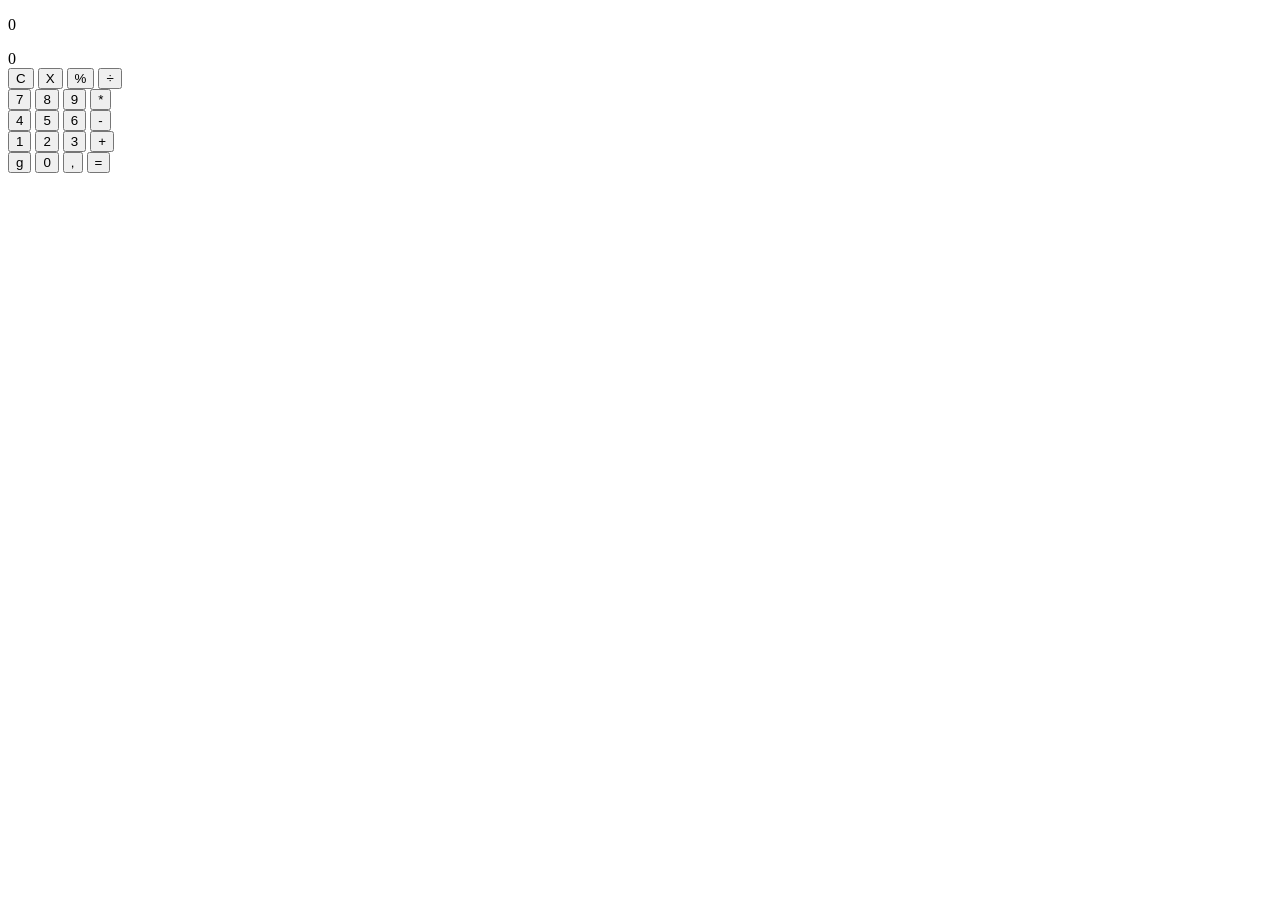
==== info.html @ f6401658 "up info" ====
<!DOCTYPE html>
<html lang="en">
<head>
    <meta charset="UTF-8">
    <meta http-equiv="X-UA-Compatible" content="IE=edge">
    <meta name="viewport" content="width=device-width, initial-scale=1.0">
    <meta name="keywords" content="russia, nature, beauty, attraction">
    <meta name="description" content="About me">
    <title>Calculator</title>
    <link rel="stylesheet" href="style.css">
    <script src="script.js"></script>
</head>
<body>
    <section>
        <div class="result">
            <p class="small-result">0</p>
            <span id="result">0</span>
        </div>
        <div>
            <div class="buttons">
                <button onclick="del()">C</button>
                <button>X</button>
                <button onclick="percent()">%</button>
                <button onclick="division()" class="operators">÷</button>
            </div>
            <div class="buttons">
                <button onclick="seven()">7</button>
                <button onclick="eight()">8</button>
                <button onclick="nine()">9</button>
                <button onclick="multiply()" class="operators">*</button>
            </div>
            <div class="buttons">
                <button onclick="four()">4</button>
                <button onclick="five()">5</button>
                <button onclick="six()">6</button>
                <button onclick="minus()" class="operators">-</button>
            </div>
            <div class="buttons">
                <button onclick="one()">1</button>
                <button onclick="two()">2</button>
                <button onclick="three()">3</button>
                <button onclick="plus()" class="operators">+</button>
            </div>
            <div class="buttons">
                <button onclick="alert()">g</button>
                <button onclick="zero()">0</button>
                <button onclick="comma()">,</button>
                <button onclick="answer()" class="operators">=</button>
            </div>
        </div>
    </section>
</body>
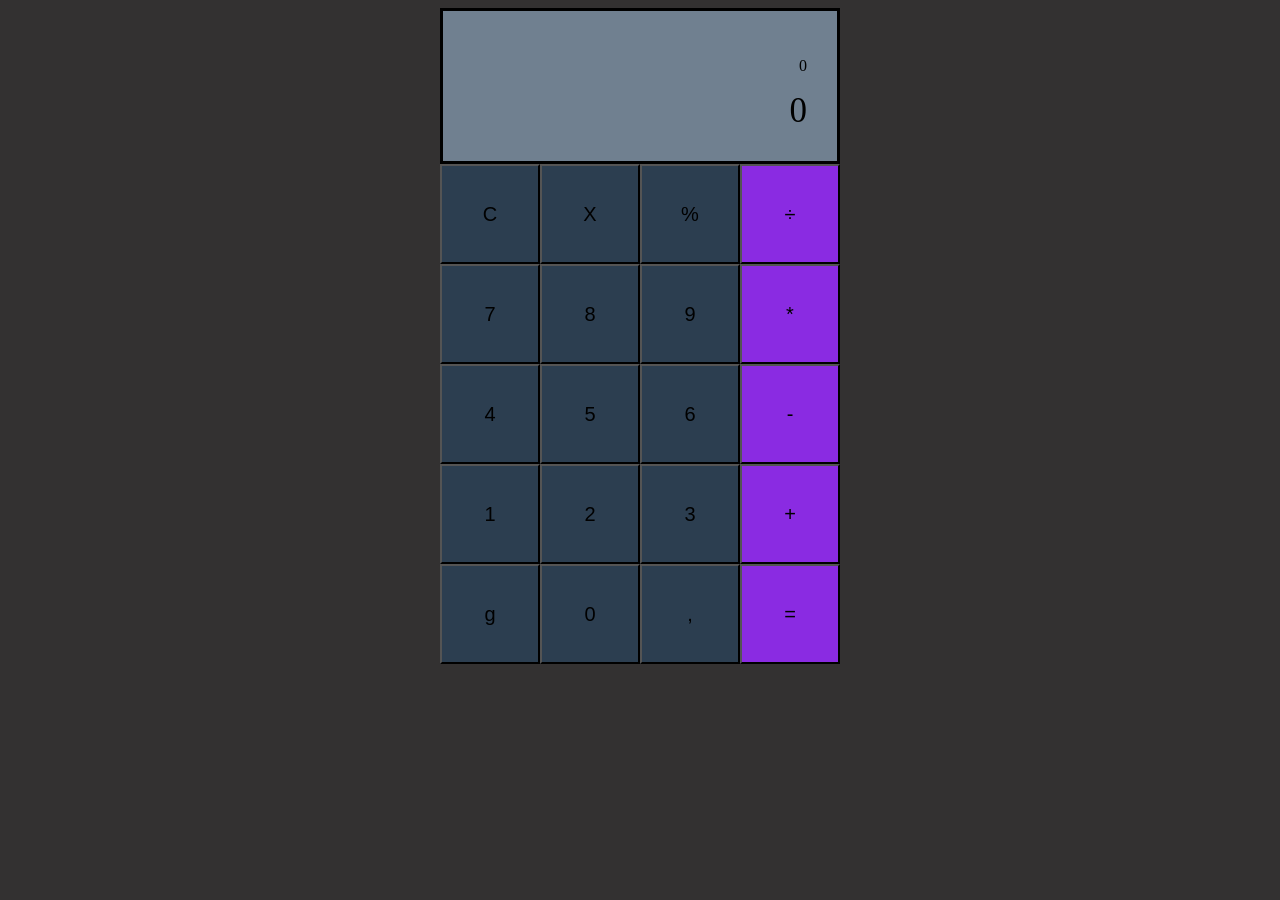
==== commit 6effa7c0: "up info" ====
--- a/info.html
+++ b/info.html
@@ -19,7 +19,7 @@
         <div>
             <div class="buttons">
                 <button onclick="del()">C</button>
-                <button>X</button>
+                <button onclick="cancel()" >X</button>
                 <button onclick="percent()">%</button>
                 <button onclick="division()" class="operators">÷</button>
             </div>
--- a/style.css
+++ b/style.css
@@ -0,0 +1,42 @@
+.buttons {
+    display: flex;
+}
+
+button {
+    font-size: 20px;
+    height: 100px;
+    width: 100px;
+    background-color: #2c3e50;   
+}
+
+.operators {
+    background-color: blueviolet;
+}
+
+.result {
+    height: 120px;
+    text-align: right;
+    padding: 30px 30px 0px 30px;
+    background-color: slategray;
+    border: solid;
+}
+
+section {
+    display: block;
+    margin-left: auto;
+    margin-right: auto;
+    justify-content: center;
+    width: 400px;
+}
+
+.now-number {
+    font-size: 40px;
+}
+
+body {
+    background-color: #333131;
+}
+
+#result {
+    font-size: 35px;
+}
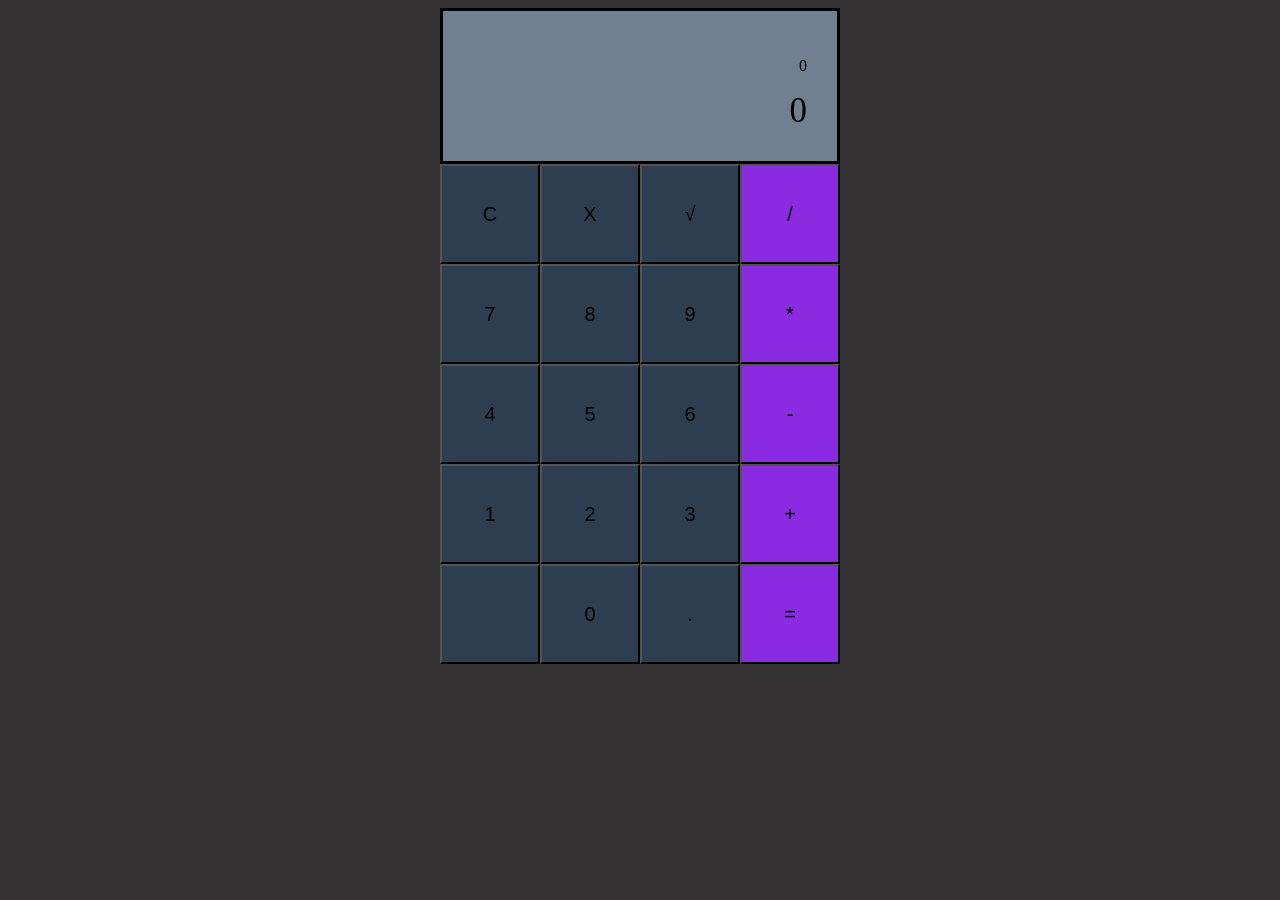
==== commit 75dad2ba: "up info" ====
--- a/info.html
+++ b/info.html
@@ -13,15 +13,15 @@
 <body>
     <section>
         <div class="result">
-            <p class="small-result">0</p>
+            <p id="small-result">0</p>
             <span id="result">0</span>
         </div>
         <div>
             <div class="buttons">
                 <button onclick="del()">C</button>
                 <button onclick="cancel()" >X</button>
-                <button onclick="percent()">%</button>
-                <button onclick="division()" class="operators">÷</button>
+                <button onclick="radical()">√</button>
+                <button onclick="division()" class="operators">/</button>
             </div>
             <div class="buttons">
                 <button onclick="seven()">7</button>
@@ -42,9 +42,9 @@
                 <button onclick="plus()" class="operators">+</button>
             </div>
             <div class="buttons">
-                <button onclick="alert()">g</button>
+                <button></button>
                 <button onclick="zero()">0</button>
-                <button onclick="comma()">,</button>
+                <button onclick="comma()">.</button>
                 <button onclick="answer()" class="operators">=</button>
             </div>
         </div>
